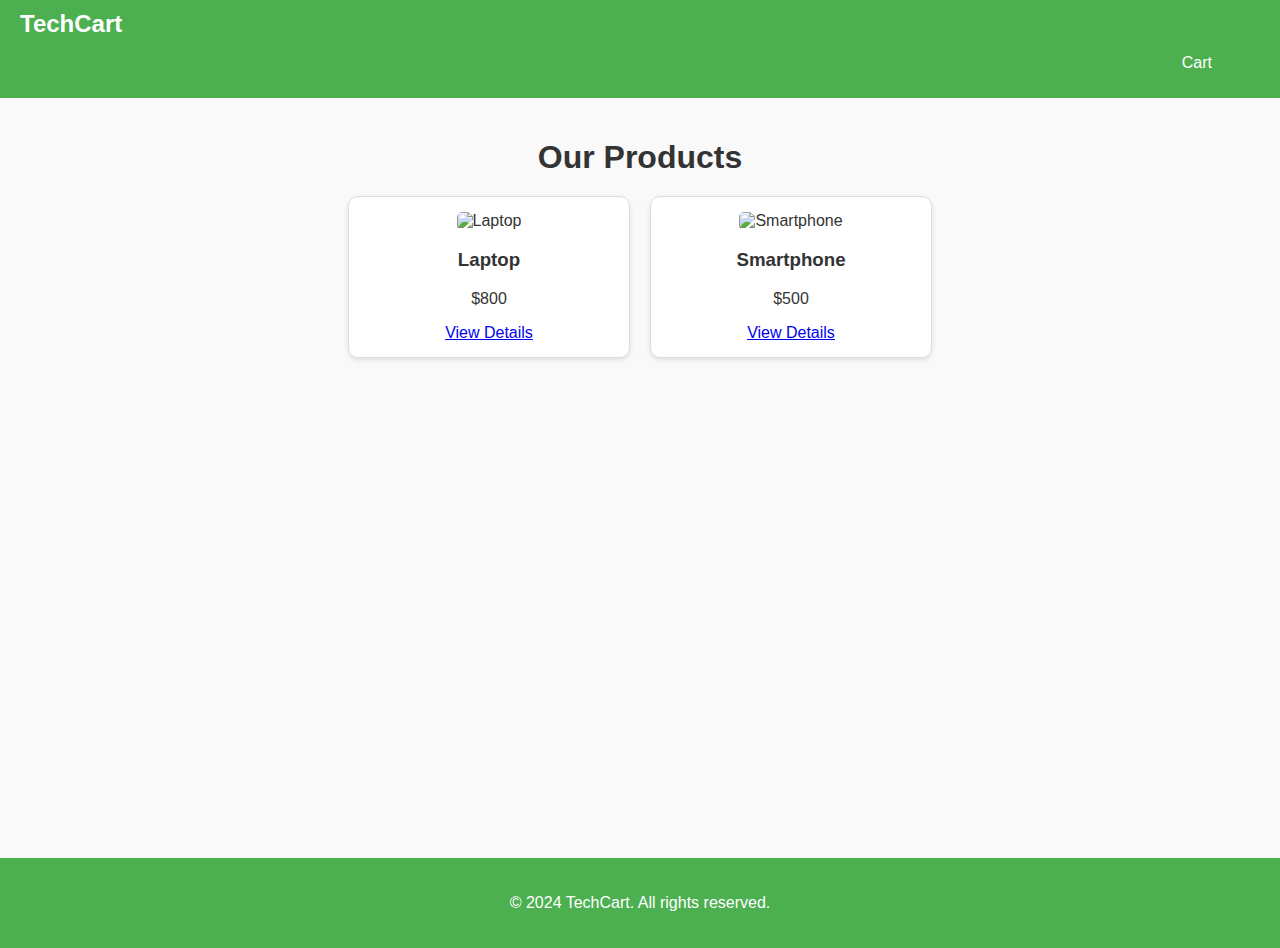
==== index.html @ 865e33fd "intial commit" ====
<!DOCTYPE html>
<html lang="en">
<head>
    <meta charset="UTF-8">
    <meta name="viewport" content="width=device-width, initial-scale=1.0">
    <title>TechCart - Home</title>
    <link rel="stylesheet" href="style.css">
</head>
<body>
    <header>
        <nav>
            <div class="logo">TechCart</div>
            <ul class="nav-links" style="display: flex; align-items: end; justify-content: end; width: 90vw;">
                <li><a href="cart.html">Cart</a></li>
            </ul>
        </nav>
    </header>

    <section class="products">
        <h1>Our Products</h1>
        <div class="product-list">
            <div class="product-card">
                <img src="https://via.placeholder.com/250" alt="Laptop">
                <h3>Laptop</h3>
                <p>$800</p>
                <a href="product.html?id=1">View Details</a>
            </div>
            <div class="product-card">
                <img src="https://via.placeholder.com/250" alt="Smartphone">
                <h3>Smartphone</h3>
                <p>$500</p>
                <a href="product.html?id=2">View Details</a>
            </div>
        </div>
    </section>

    <footer>
        <p>© 2024 TechCart. All rights reserved.</p>
    </footer>
</body>
</html>
---- style.css ----
/* General Styles */
body {
    font-family: 'Arial', sans-serif;
    height: 100vh;
    margin: 0;
    padding: 0;
    background-color: #f9f9f9;
    color: #333;
}

header {
    background-color: #4caf50;
    color: white;
    padding: 10px 20px;
    display: flex;
    justify-content: space-between;
    align-items: center;
}

header .logo {
    font-size: 1.5rem;
    font-weight: bold;
}

header .nav-links {
    list-style: none;
    display: flex;
    gap: 15px;
}

header .nav-links li {
    display: inline;
}

header .nav-links a {
    text-decoration: none;
    color: white;
    font-size: 1rem;
}

section {
    padding: 20px;
    height: 80vh;
}

/* Products Section */
.products h1, .cart h1 {
    text-align: center;
    margin-bottom: 20px;
}

.product-list, .cart-list {
    display: flex;
    flex-wrap: wrap;
    gap: 20px;
    justify-content: center;
}

.product-card, .cart-item {
    background-color: white;
    border: 1px solid #ddd;
    border-radius: 10px;
    padding: 15px;
    width: 250px;
    text-align: center;
    box-shadow: 0 2px 5px rgba(0, 0, 0, 0.1);
}

.product-card img, .cart-item img {
    width: 100%;
    height: auto;
    border-radius: 5px;
}

.product-card button, .cart-item button {
    background-color: #4caf50;
    color: white;
    border: none;
    padding: 10px 15px;
    margin-top: 10px;
    cursor: pointer;
    border-radius: 5px;
}

.product-card button:hover, .cart-item button:hover {
    background-color: #45a049;
}

.cart-total {
    text-align: center;
    margin-top: 20px;
}

#checkout-btn {
    display: block;
    margin: 20px auto;
    background-color: #4caf50;
    color: white;
    padding: 10px 20px;
    border: none;
    font-size: 1rem;
    cursor: pointer;
    border-radius: 5px;
}

#checkout-btn:hover {
    background-color: #45a049;
}

/* Footer */
footer {
    text-align: center;
    padding: 20px;
    background-color: #4caf50;
    color: white;
}
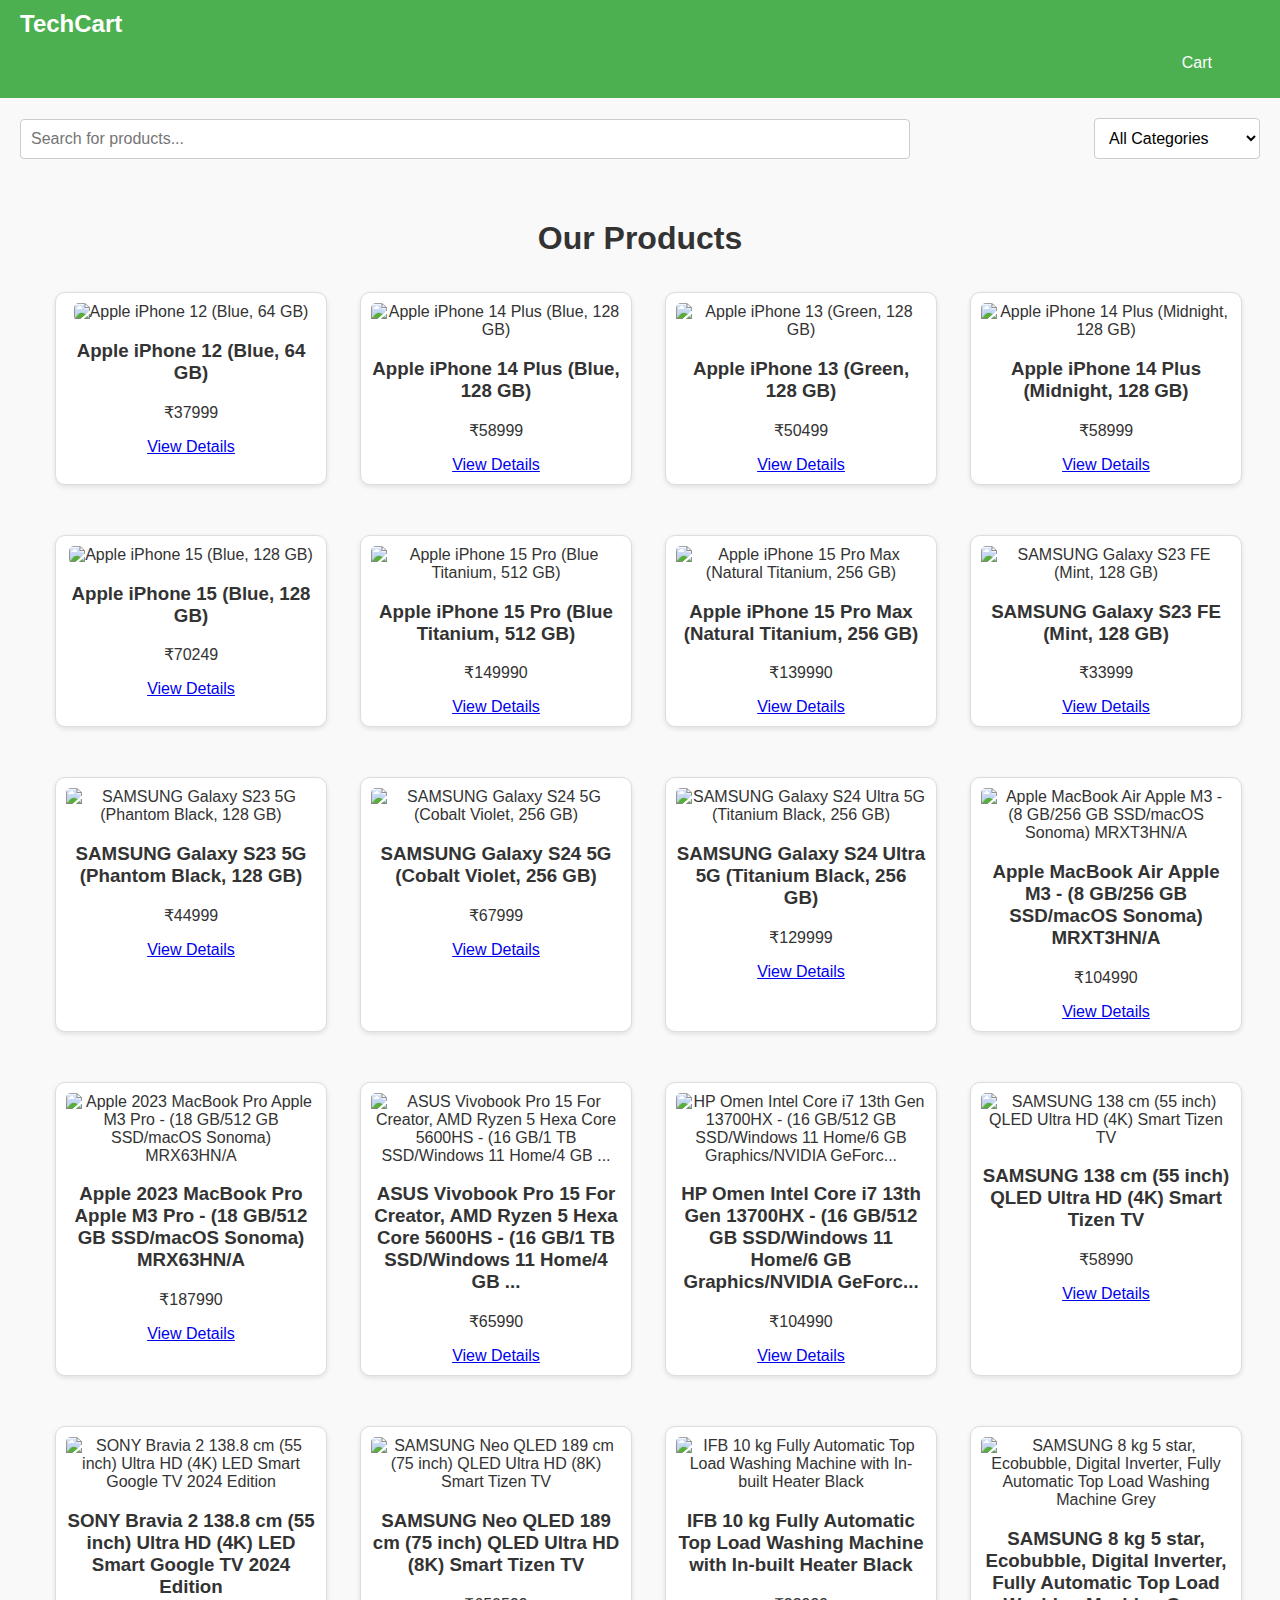
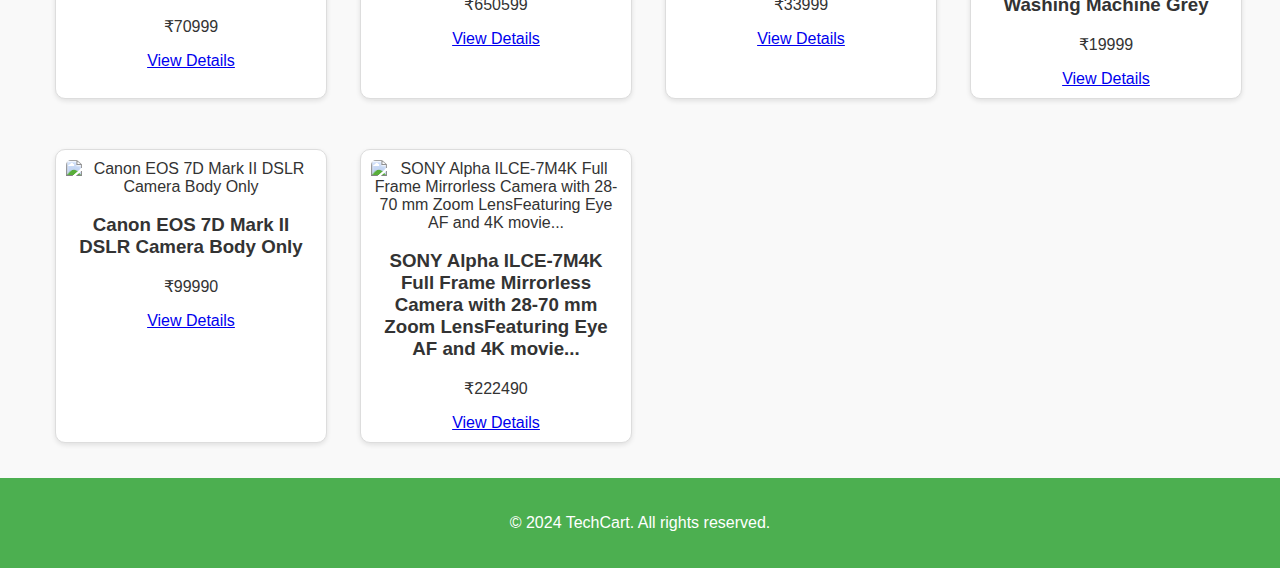
==== commit 7478b289: "finali" ====
--- a/index.html
+++ b/index.html
@@ -15,20 +15,31 @@
             </ul>
         </nav>
     </header>
+    <section class="filters">
+        <input type="text" id="search-bar" placeholder="Search for products...">
+        <select id="category-filter">
+            <option value="all">All Categories</option>
+            <option value="mobile">mobile</option>
+            <option value="laptop">laptop</option>
+            <option value="tv">tv</option>
+            <option value="washing machine">washing machine</option>
+            <option value="dslr">dslr</option>
+        </select>
+    </section>
 
     <section class="products">
         <h1>Our Products</h1>
-        <div class="product-list">
+        <div class="product-list" id="product-list">
             <div class="product-card">
                 <img src="https://via.placeholder.com/250" alt="Laptop">
                 <h3>Laptop</h3>
-                <p>$800</p>
+                <p>₹800</p>
                 <a href="product.html?id=1">View Details</a>
             </div>
             <div class="product-card">
                 <img src="https://via.placeholder.com/250" alt="Smartphone">
                 <h3>Smartphone</h3>
-                <p>$500</p>
+                <p>₹500</p>
                 <a href="product.html?id=2">View Details</a>
             </div>
         </div>
@@ -37,5 +48,7 @@
     <footer>
         <p>© 2024 TechCart. All rights reserved.</p>
     </footer>
+    <script src="load.js"></script>
+    <!-- <script src="script.js"></script> -->
 </body>
 </html>
--- a/style.css
+++ b/style.css
@@ -1,7 +1,7 @@
 /* General Styles */
 body {
     font-family: 'Arial', sans-serif;
-    height: 100vh;
+    min-height: 100vh;
     margin: 0;
     padding: 0;
     background-color: #f9f9f9;
@@ -40,7 +40,31 @@
 
 section {
     padding: 20px;
-    height: 80vh;
+}
+
+/* Filters Section */
+.filters {
+    display: flex;
+    justify-content: space-between;
+    align-items: center;
+    margin: 20px 0;
+    padding: 0 20px;
+}
+
+#search-bar {
+    width: 70%;
+    padding: 10px;
+    font-size: 16px;
+    border: 1px solid #ccc;
+    border-radius: 4px;
+}
+
+#category-filter {
+    padding: 10px;
+    font-size: 16px;
+    border: 1px solid #ccc;
+    border-radius: 4px;
+    background-color: #fff;
 }
 
 /* Products Section */
@@ -55,12 +79,19 @@
     gap: 20px;
     justify-content: center;
 }
+.product-list {
+    display: grid;
+    grid-template-columns: repeat(auto-fit, minmax(250px, 1fr));
+    gap: 20px;
+    padding: 0 20px;
+}
 
 .product-card, .cart-item {
     background-color: white;
     border: 1px solid #ddd;
     border-radius: 10px;
-    padding: 15px;
+    padding: 10px;
+    margin: 15px !important;
     width: 250px;
     text-align: center;
     box-shadow: 0 2px 5px rgba(0, 0, 0, 0.1);
@@ -86,12 +117,32 @@
     background-color: #45a049;
 }
 
+#product-info{
+    display: flex;
+}
+
+#product-desc{
+    margin-left: 20px;
+}
+
 .cart-total {
     text-align: center;
     margin-top: 20px;
 }
+.cart-list{
+    display: flex;
+    flex-direction: column;
+    flex-wrap: wrap;
+    justify-content: center;
+}
+.checkout-cart {
+    display: flex;
+    justify-content: space-around;
+}
 
-#checkout-btn {
+
+
+#checkout-btn , #add-to-cart-btn{
     display: block;
     margin: 20px auto;
     background-color: #4caf50;
@@ -101,6 +152,7 @@
     font-size: 1rem;
     cursor: pointer;
     border-radius: 5px;
+
 }
 
 #checkout-btn:hover {
